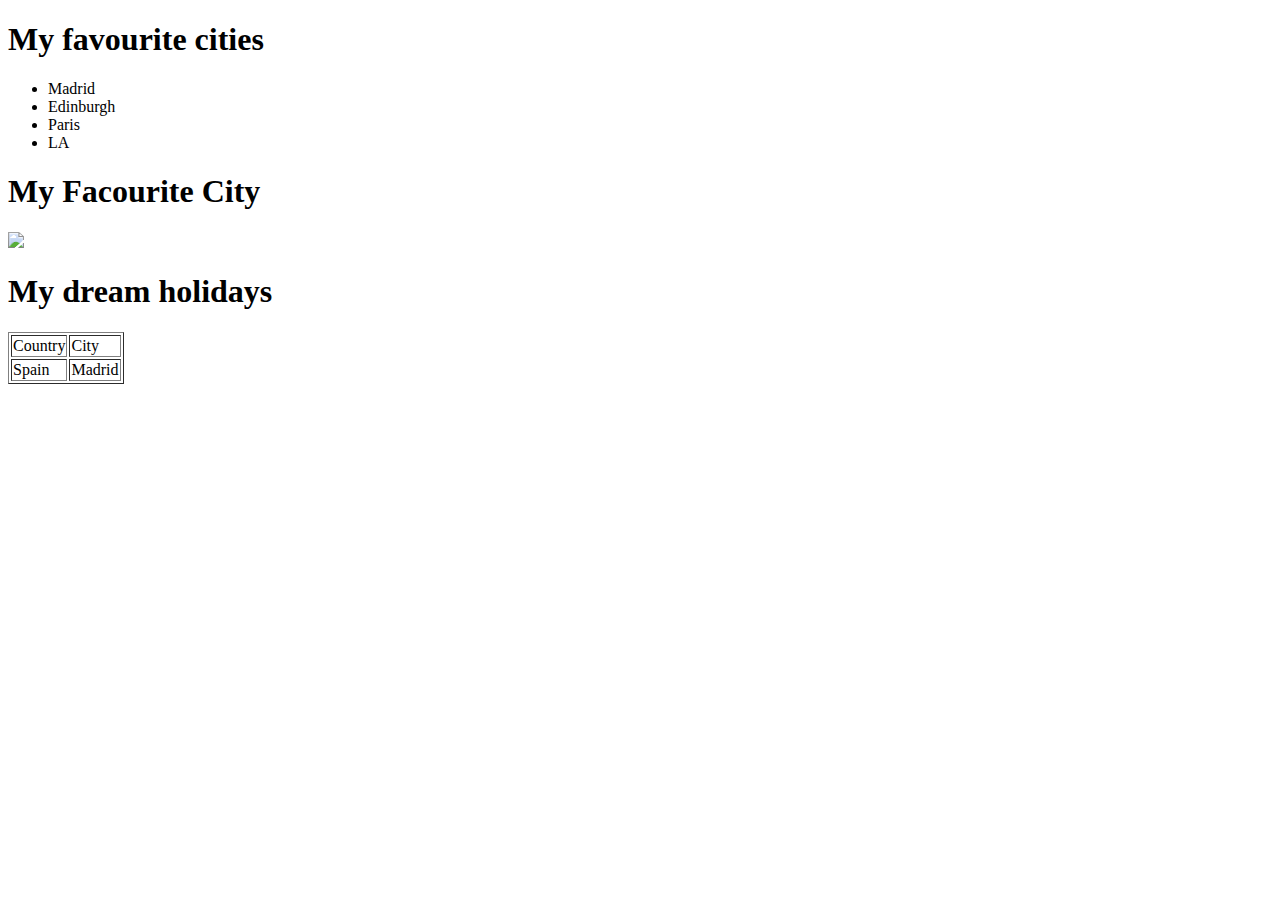
==== index.html @ 36000359 "Add files via upload" ====
<!-- download this file. name it index.html. Create replit called Lesson2, and upload index.html-->

<!DOCTYPE html> 
<html lang="en">
	
	<head>
				
		<meta charset="UTF-8">
		
		<!--change description of your web page to task 2-->
		<meta name="description" content="Task 2">
		
		<!--change keywords to task 2-->
		<meta name="keywords" content="Task 2">
		
		<meta name="viewport" content="width=device-width, initial-scale=1.0">
		
		<!--change title to Task 2-->
		<title> Task 2</title>
		
	</head> 
	
	
	<body> 
	
	<!--change heading 1 to my favourite cities and make a list-->
		<h1>My favourite cities</h1>
		
		<ul>
			<li>Madrid</li>
			<li>Edinburgh</li>
			<li>Paris</li>
			<li>LA</li>
		</ul>
	
	<!--change heading 1 to my fav city and picture of 
	your favourite city -->	
		<h1>My Facourite City</h1>
		
		<img src="Madrid.jpg">
		
		
	<!--change heading 1 to my dream holidays (can be the ones you plan in the future.
		change the table to Country and City and list 3 cities-->	
		<h1>My dream holidays</h1>
		
		<table border="1">
			<tr>
				<td>Country</td>
				<td>City</td>
			</tr>
			<tr>
				<td>Spain</td>
				<td>Madrid</td>
			</tr>
		</table>
	</body> 
	
</html>
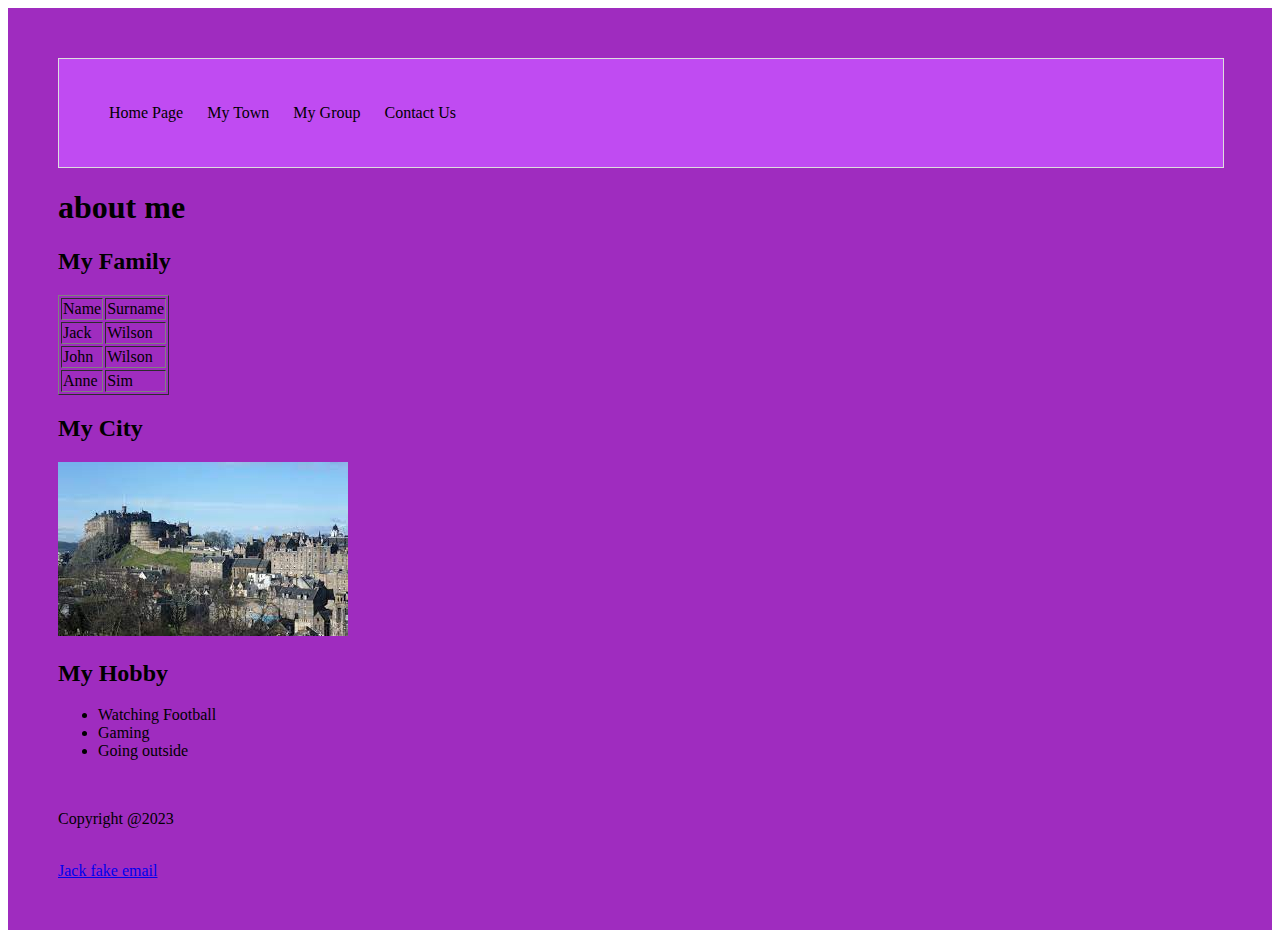
==== commit d3b6ffc5: "21/09/2023 Update" ====
--- a/index.html
+++ b/index.html
@@ -1,60 +1,140 @@
-<!-- download this file. name it index.html. Create replit called Lesson2, and upload index.html-->
+<!DOCTYPE html>
+<html>
 
-<!DOCTYPE html> 
-<html lang="en">
-	
-	<head>
-				
-		<meta charset="UTF-8">
+
+<head>
+
+  <title> Home Page</title>
+  <!-- change title to Task 3--
 		
-		<!--change description of your web page to task 2-->
-		<meta name="description" content="Task 2">
+
+		<style> 
 		
-		<!--change keywords to task 2-->
-		<meta name="keywords" content="Task 2">
+		.section_1 {
+
+			background-color: blue;
+		}
 		
-		<meta name="viewport" content="width=device-width, initial-scale=1.0">
-		
-		<!--change title to Task 2-->
-		<title> Task 2</title>
-		
-	</head> 
-	
-	
-	<body> 
-	
-	<!--change heading 1 to my favourite cities and make a list-->
-		<h1>My favourite cities</h1>
-		
-		<ul>
-			<li>Madrid</li>
-			<li>Edinburgh</li>
-			<li>Paris</li>
-			<li>LA</li>
-		</ul>
-	
-	<!--change heading 1 to my fav city and picture of 
-	your favourite city -->	
-		<h1>My Facourite City</h1>
-		
-		<img src="Madrid.jpg">
-		
-		
-	<!--change heading 1 to my dream holidays (can be the ones you plan in the future.
-		change the table to Country and City and list 3 cities-->	
-		<h1>My dream holidays</h1>
-		
-		<table border="1">
-			<tr>
-				<td>Country</td>
-				<td>City</td>
-			</tr>
-			<tr>
-				<td>Spain</td>
-				<td>Madrid</td>
-			</tr>
-		</table>
-	</body> 
-	
-</html> 
-	 
+		.section_2 {
+
+			background-color: yellow;
+		}
+
+		.section_3 {
+
+			background-color: green;
+		}
+		</style> -->
+
+
+  <meta name="description" content="Information about me">
+  <meta name="keywords" content="Jack, Myself, Information">
+  <meta charset="UTF-8">
+
+  <link rel="stylesheet" href="style.css">
+</head>
+
+
+<body>
+
+
+  <div class="bg-Purple">
+    <!--<div class = "section_1"> -->
+
+    <nav>
+      <ul>
+        <li> <a href="index.html"> Home Page </a></li>
+        <li> <a href="mytown.html"> My Town </a></li>
+        <li> <a href="mygroup.html"> My Group </a></li>
+        <li> <a href="Contact.html"> Contact Us</a></li>
+      </ul>
+    </nav>
+
+
+
+    <h1> about me </h1>
+
+
+    <!--section 1 to have blue background-->
+
+    <!-- create heading 2 "My family" -->
+    <h2> My Family</h2>
+
+    <!-- create table Name and Surname and add 3 members of your family-->
+    <table border="1">
+      <tr>
+
+        <td> Name </td>
+        <td> Surname </td>
+      </tr>
+      <tr>
+
+        <td> Jack </td>
+        <td> Wilson</td>
+
+
+      </tr>
+
+      <tr>
+
+        <td> John </td>
+        <td> Wilson</td>
+
+      </tr>
+      <tr>
+
+        <td> Anne </td>
+        <td> Sim</td>
+
+
+      </tr>
+
+
+    </table>
+    <!-- </div> -->
+
+
+
+
+    <!--section 2 to have yellow background-->
+
+    <!-- <div class = "section_2"> -->
+
+    <!-- create heading 2 "My city" -->
+
+    <h2> My City</h2>
+
+    <!-- add image of your city. remember to upload the file to replit-->
+    <img src="Images/Edinburgh.jfif">
+
+    <!-- </div> -->
+
+
+    <!--section 3 to have green background-->
+
+
+
+    <!-- create heading 2 "My hobby" -->
+    <h2> My Hobby</h2>
+
+    <!-- create a list of your hobby - 3 items-->
+    <ul>
+      <li> Watching Football</li>
+      <li> Gaming </li>
+      <li> Going outside</li>
+    </ul>
+
+
+
+    <br>
+
+    <footer>
+      <p> Copyright @2023</p>
+      <br>
+      <a href="mailto:Jack@random.com"> Jack fake email </a>
+    </footer>
+  </div>
+</body>
+
+
+</html>--- a/style.css
+++ b/style.css
@@ -0,0 +1,46 @@
+/* Dark Purple: #73168C 
+Purple: #9F2CBF
+Light Purple: #C04BF2
+Blue: #281259
+Navy: #070926 */
+
+.bg-Light {
+  background-color: #C04BF2;
+  padding: 50px;
+}
+
+.bg-Purple {
+  background-color: #9F2CBF;
+  padding: 50px;
+  color: 000000;
+}
+
+nav {
+  background-color: #C04BF2;
+  border: 1px solid #dedede;
+  display: block;
+  color: #000;
+  overflow: hidden;
+  width: 100%;
+}
+
+nav ul li {
+  display: inline-block;
+  list-style-type: none;
+}
+
+nav ul li a {
+  color: #000;
+  display: block;
+  line-height: 56px;
+  text-decoration: none;
+  padding: 10px;
+}
+
+nav ul li:hover {
+  background-color: #C04BF2;
+}
+
+nav ul li:hover a {
+  color: #000;
+}